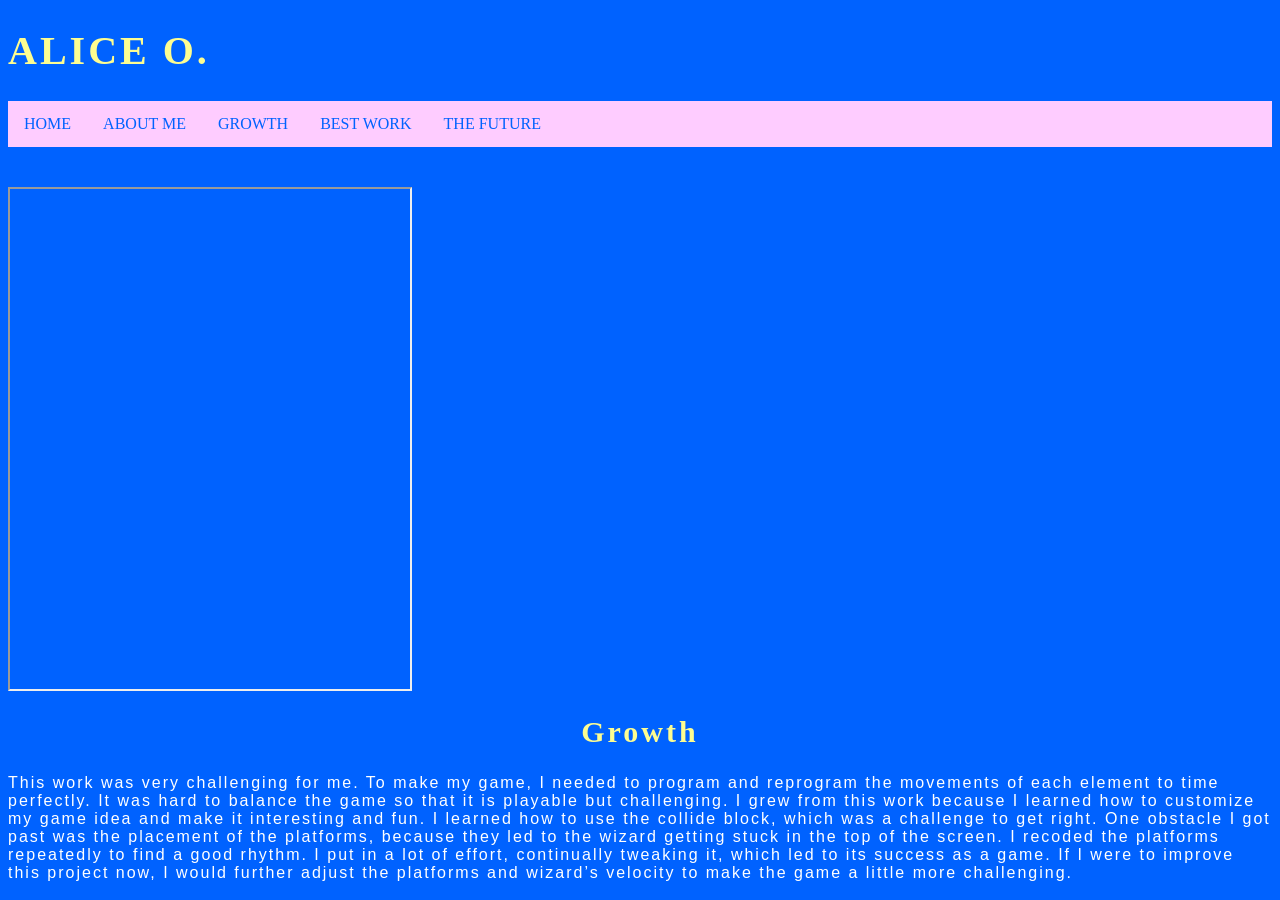
==== growth.html @ aeb7cd3c "Add files via upload" ====
<!DOCTYPE html>
<html>
  <head>
    <link rel="stylesheet" href="style.css">
  </head>
  <body>
    <h1> ALICE O.</h1>
    <ul>
      <li><a href="index.html">HOME</a></li>
      <li><a href="about-me.html">ABOUT ME</a></li>
      <li><a href="growth.html">GROWTH</a></li>
      <li><a href="best-work.html">BEST WORK</a></li>
      <li><a href="the-future.html">THE FUTURE</a></li>
    </ul>
    <div>
       <iframe src="https://studio.code.org/projects/gamelab/2f455af4-87e8-4203-b67e-d256ac4fe229" height=500px width=400px title="Wizard Jump Game"></iframe>
    </div>
      <h2> Growth</h2>
    <p> This work was very challenging for me. To make my game, I needed to program and reprogram the movements of each element to time perfectly. It was hard to balance the game so that it is playable but challenging. I grew from this work because I learned how to customize my game idea and make it interesting and fun. I learned how to use the collide block, which was a challenge to get right. One obstacle I got past was the placement of the platforms, because they led to the wizard getting stuck in the top of the screen. I recoded the platforms repeatedly to find a good rhythm. I put in a lot of effort, continually tweaking it, which led to its success as a game. If I were to improve this project now, I would further adjust the platforms and wizard’s velocity to make the game a little more challenging.</p>
  </body>
</html>
---- style.css ----
body {
  background: #0062ff;
}
h1 {
  color: #fdfd91;
  font-size: 40px;
  font-family: Gill Sans;
  letter-spacing: 3px;
}
h2 {
  color: #fdfd91;
  font-size: 30px;
  font-family: Gill Sans;
  letter-spacing: 3px;
  text-align: center;
}
ul {
  list-style-type: none;
  margin: 0;
  padding: 0;
  overflow: hidden;
  background-color: #feccff;
}

ul li {
  float: left;
  font-family: Gill Sans;
}

ul li a {
  display: block;
  color: #0062ff;
  text-align: center;
  padding: 14px 16px;
  text-decoration: none;
}

ul li a:hover {
  background-color: #fdfd91;
}
p {
  font-family: sans-serif;
  letter-spacing: 2px;
  color: white;
}
.coding-ex{
  width: 612px;
  margin-top: 25px;
  margin-bottom: 10px;
  float: center;
}
.standardimgform{
  height: 400px;
  display: block;
  margin-top: 40px;
  margin-left: auto;
  margin-right: auto;
}
div{
  display: flex;
  justify-self: center;
  margin-top: 40px;
}
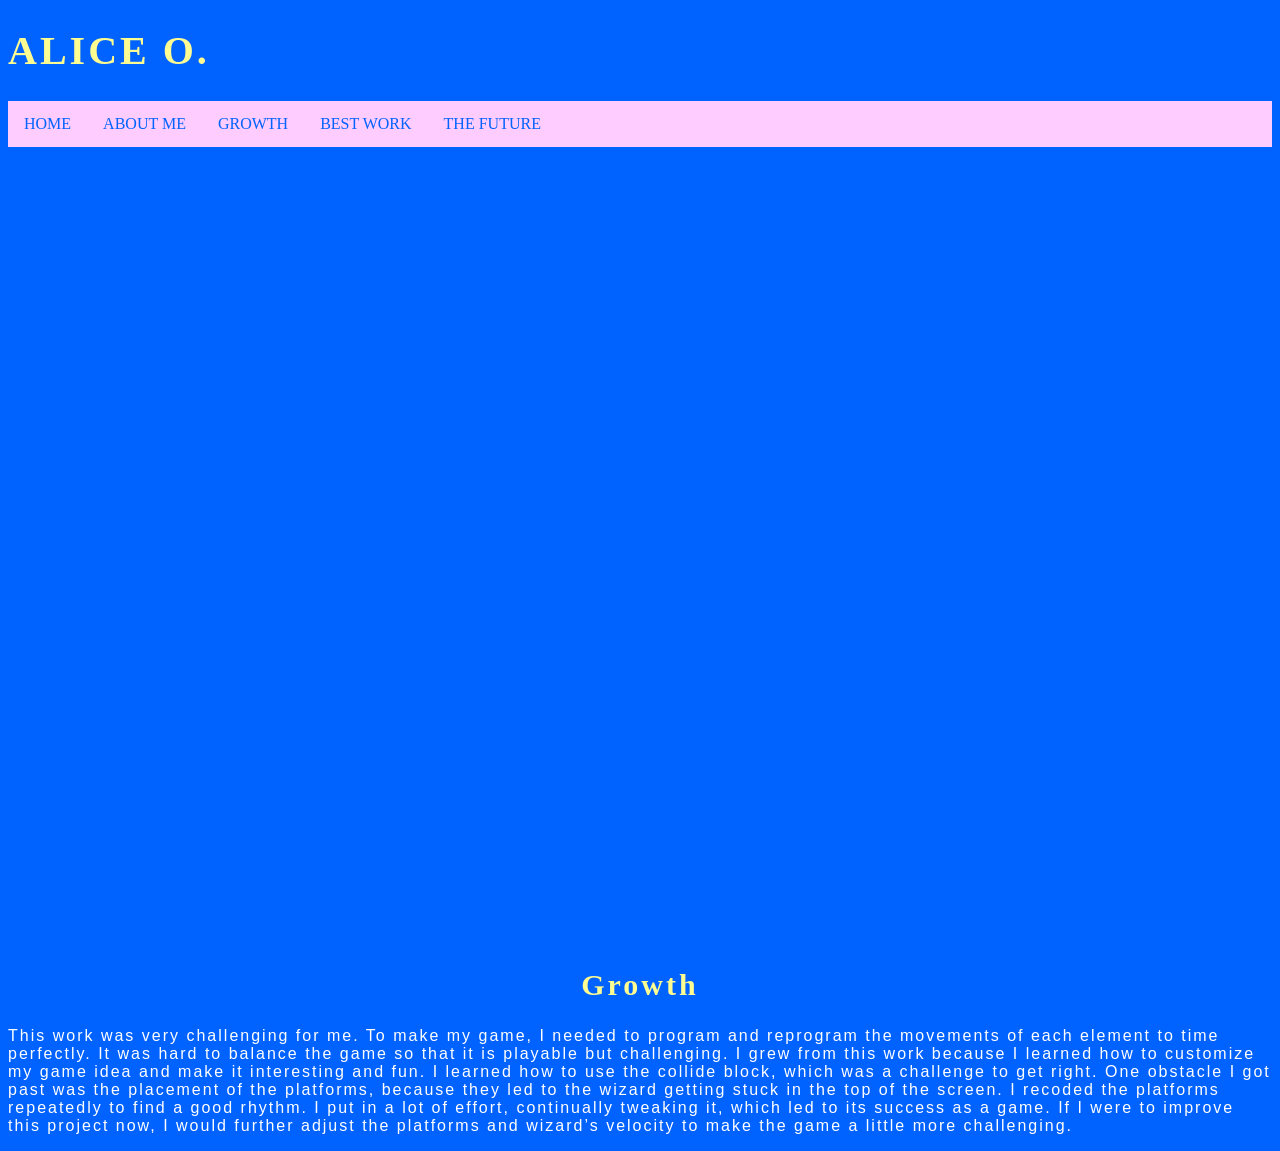
==== commit 0e9bc1d4: "Update growth.html" ====
--- a/growth.html
+++ b/growth.html
@@ -13,10 +13,10 @@
       <li><a href="the-future.html">THE FUTURE</a></li>
     </ul>
     <div>
-       <iframe src="https://studio.code.org/projects/gamelab/2f455af4-87e8-4203-b67e-d256ac4fe229" height=500px width=400px title="Wizard Jump Game"></iframe>
+      <iframe width="440" height="757" style="border: 0px;" src="https://studio.code.org/projects/gamelab/2f455af4-87e8-4203-b67e-d256ac4fe229/embed"></iframe>
     </div>
       <h2> Growth</h2>
     <p> This work was very challenging for me. To make my game, I needed to program and reprogram the movements of each element to time perfectly. It was hard to balance the game so that it is playable but challenging. I grew from this work because I learned how to customize my game idea and make it interesting and fun. I learned how to use the collide block, which was a challenge to get right. One obstacle I got past was the placement of the platforms, because they led to the wizard getting stuck in the top of the screen. I recoded the platforms repeatedly to find a good rhythm. I put in a lot of effort, continually tweaking it, which led to its success as a game. If I were to improve this project now, I would further adjust the platforms and wizard’s velocity to make the game a little more challenging.</p>
   </body>
 </html>
-  +  
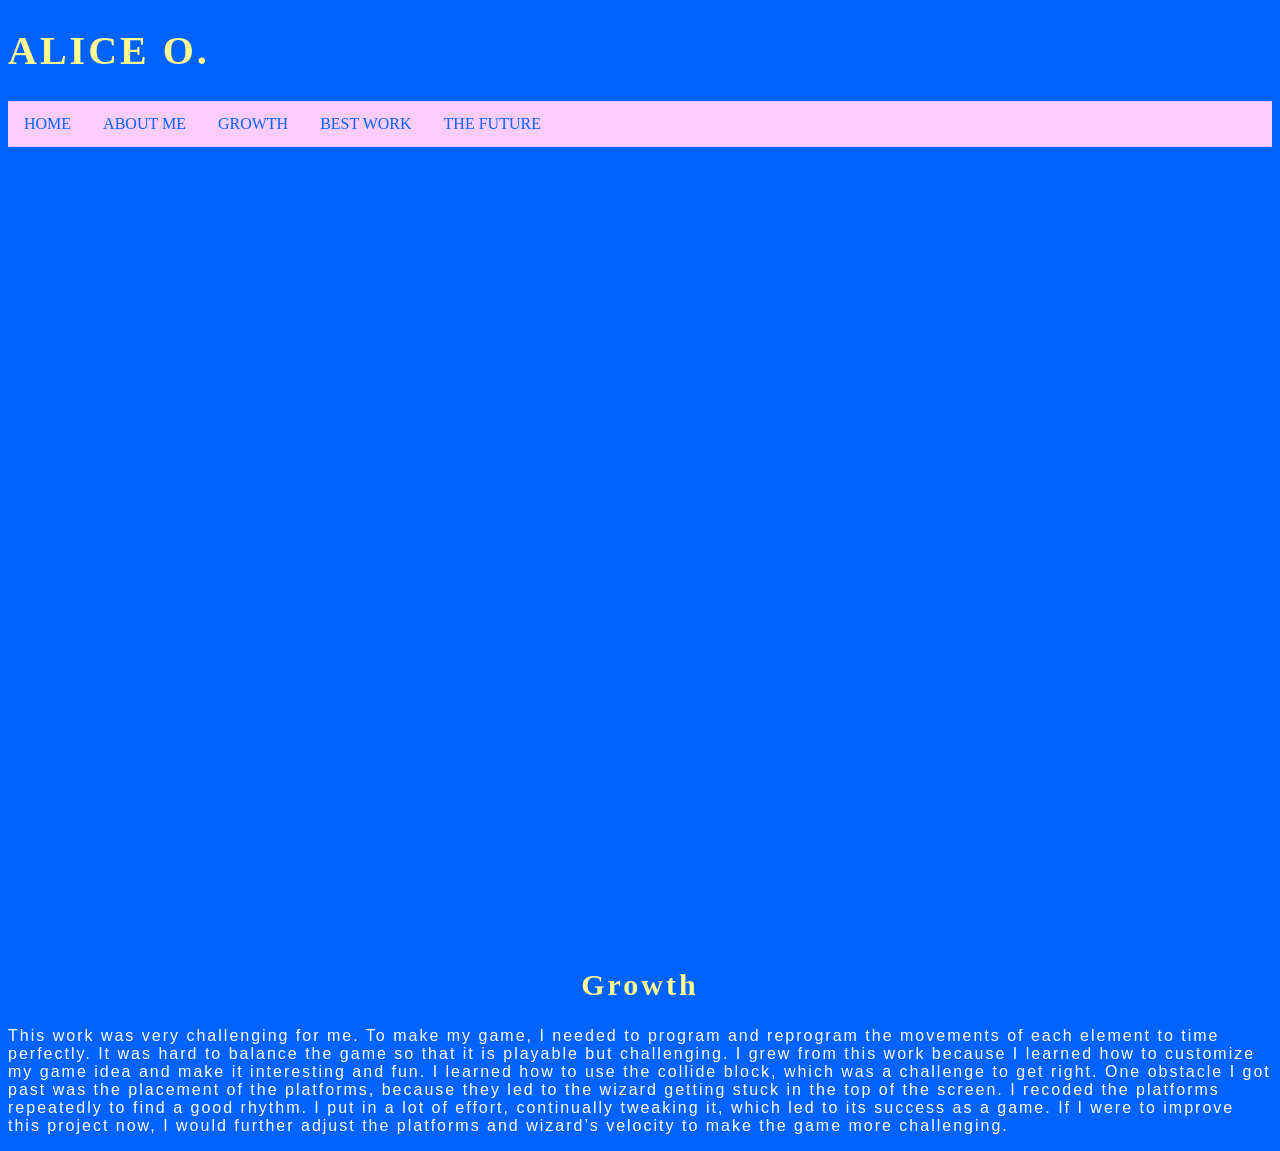
==== commit 6e3134dd: "Update growth.html" ====
--- a/growth.html
+++ b/growth.html
@@ -16,7 +16,7 @@
       <iframe width="440" height="757" style="border: 0px;" src="https://studio.code.org/projects/gamelab/2f455af4-87e8-4203-b67e-d256ac4fe229/embed"></iframe>
     </div>
       <h2> Growth</h2>
-    <p> This work was very challenging for me. To make my game, I needed to program and reprogram the movements of each element to time perfectly. It was hard to balance the game so that it is playable but challenging. I grew from this work because I learned how to customize my game idea and make it interesting and fun. I learned how to use the collide block, which was a challenge to get right. One obstacle I got past was the placement of the platforms, because they led to the wizard getting stuck in the top of the screen. I recoded the platforms repeatedly to find a good rhythm. I put in a lot of effort, continually tweaking it, which led to its success as a game. If I were to improve this project now, I would further adjust the platforms and wizard’s velocity to make the game a little more challenging.</p>
+    <p> This work was very challenging for me. To make my game, I needed to program and reprogram the movements of each element to time perfectly. It was hard to balance the game so that it is playable but challenging. I grew from this work because I learned how to customize my game idea and make it interesting and fun. I learned how to use the collide block, which was a challenge to get right. One obstacle I got past was the placement of the platforms, because they led to the wizard getting stuck in the top of the screen. I recoded the platforms repeatedly to find a good rhythm. I put in a lot of effort, continually tweaking it, which led to its success as a game. If I were to improve this project now, I would further adjust the platforms and wizard’s velocity to make the game more challenging.</p>
   </body>
 </html>
   
